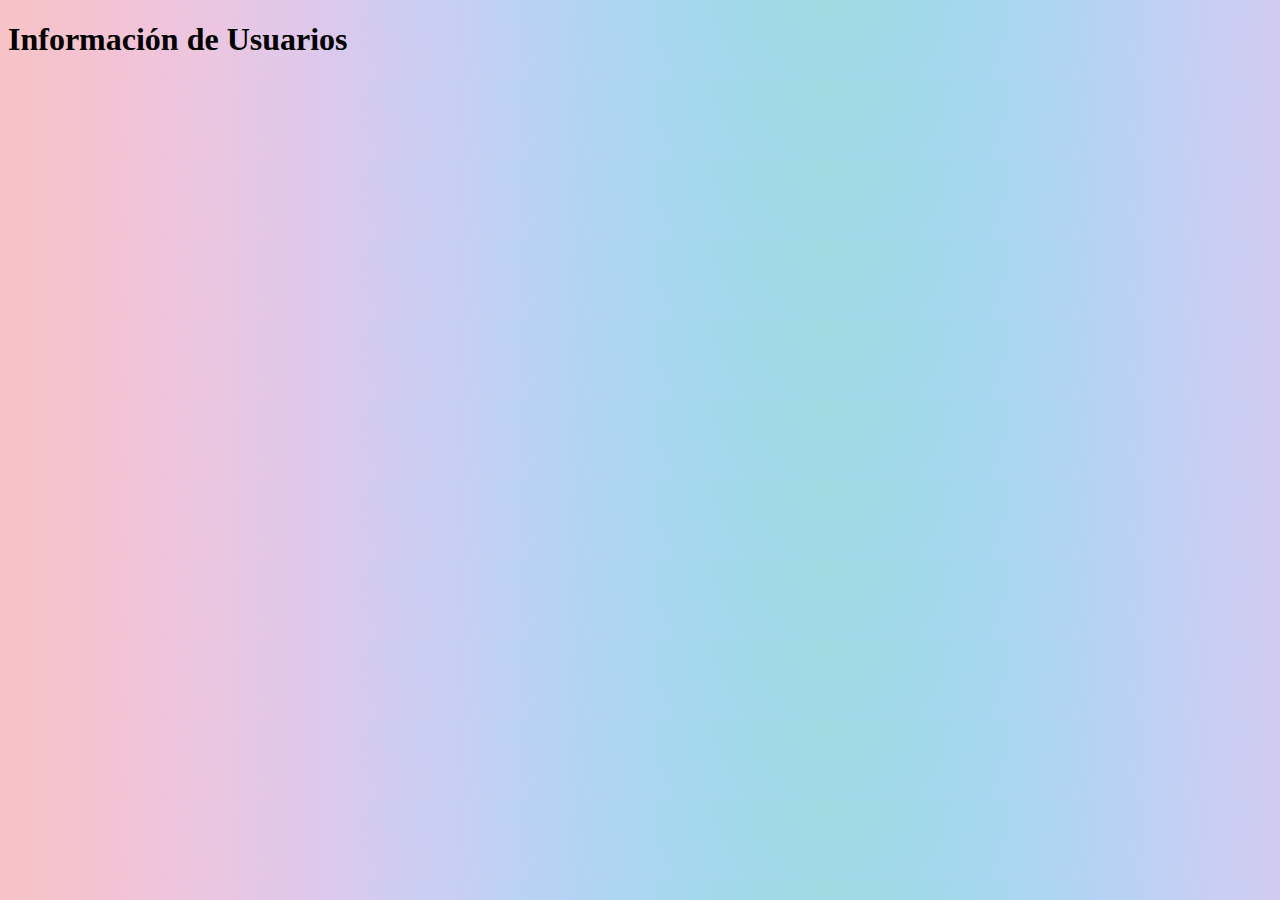
==== Parcial3/Ejercicio3/jsgrid.html @ e84a4091 "a" ====
<!DOCTYPE html>
<html lang="en">
<head>
	 <meta charset="UTF-8">
	 <title>EJERCICIO 3 JSGRID</title>
		<link rel="stylesheet" href="jsgrid/jsgrid.min.css" />
  		<link rel="stylesheet" href="jsgrid/jsgrid-theme.min.css" />
  		<link rel="stylesheet" href="Estilos.css">
  		<script src="JQuery341/jquery-3.4.1.js"></script>
  		<script src="jsgrid/jsgrid.js"></script>
		<script src="jsgrid.js"></script>

</head>
<body>
   	<h1> Información de Usuarios </h1>
   	<div id="Datosjsgrid"></div>
	   
</body>
</html>
---- Parcial3/Ejercicio3/jsgrid/jsgrid.min.css ----
/*
 * jsGrid v1.5.3 (http://js-grid.com)
 * (c) 2016 Artem Tabalin
 * Licensed under MIT (https://github.com/tabalinas/jsgrid/blob/master/LICENSE)
 */

.jsgrid{position:relative;overflow:hidden;font-size:1em}.jsgrid,.jsgrid *,.jsgrid :after,.jsgrid :before{box-sizing:border-box}.jsgrid input,.jsgrid select,.jsgrid textarea{font-size:1em}.jsgrid-grid-header{overflow-x:hidden;overflow-y:scroll;-webkit-user-select:none;-khtml-user-select:none;-moz-user-select:none;-ms-user-select:none;-o-user-select:none;user-select:none}.jsgrid-grid-body{overflow-x:auto;overflow-y:scroll;-webkit-overflow-scrolling:touch}.jsgrid-table{width:100%;table-layout:fixed;border-collapse:collapse;border-spacing:0}.jsgrid-cell{padding:.5em}.jsgrid-header-cell,.jsgrid-сell{box-sizing:border-box}.jsgrid-align-left{text-align:left}.jsgrid-align-center,.jsgrid-align-center input,.jsgrid-align-center select,.jsgrid-align-center textarea{text-align:center}.jsgrid-align-right,.jsgrid-align-right input,.jsgrid-align-right select,.jsgrid-align-right textarea{text-align:right}.jsgrid-header-cell{padding:.5em}.jsgrid-edit-row input,.jsgrid-edit-row select,.jsgrid-edit-row textarea,.jsgrid-filter-row input,.jsgrid-filter-row select,.jsgrid-filter-row textarea,.jsgrid-insert-row input,.jsgrid-insert-row select,.jsgrid-insert-row textarea{width:100%;padding:.3em .5em}.jsgrid-edit-row input[type=checkbox],.jsgrid-filter-row input[type=checkbox],.jsgrid-insert-row input[type=checkbox]{width:auto}.jsgrid-selected-row .jsgrid-cell{cursor:pointer}.jsgrid-nodata-row .jsgrid-cell{padding:.5em 0;text-align:center}.jsgrid-header-sort{cursor:pointer}.jsgrid-pager{padding:.5em 0}.jsgrid-pager-nav-button{padding:.2em .6em}.jsgrid-pager-nav-inactive-button{display:none;pointer-events:none}.jsgrid-pager-page{padding:.2em .6em}
---- Parcial3/Ejercicio3/jsgrid/jsgrid-theme.min.css ----
/*
 * jsGrid v1.5.3 (http://js-grid.com)
 * (c) 2016 Artem Tabalin
 * Licensed under MIT (https://github.com/tabalinas/jsgrid/blob/master/LICENSE)
 */

.jsgrid-edit-row>.jsgrid-cell,.jsgrid-filter-row>.jsgrid-cell,.jsgrid-grid-body,.jsgrid-grid-header,.jsgrid-header-row>.jsgrid-header-cell,.jsgrid-insert-row>.jsgrid-cell{border:1px solid #e9e9e9}.jsgrid-header-row>.jsgrid-header-cell{border-top:0}.jsgrid-filter-row>.jsgrid-cell,.jsgrid-header-row>.jsgrid-header-cell,.jsgrid-insert-row>.jsgrid-cell{border-bottom:0}.jsgrid-filter-row>.jsgrid-cell:first-child,.jsgrid-header-row>.jsgrid-header-cell:first-child,.jsgrid-insert-row>.jsgrid-cell:first-child{border-left:none}.jsgrid-filter-row>.jsgrid-cell:last-child,.jsgrid-header-row>.jsgrid-header-cell:last-child,.jsgrid-insert-row>.jsgrid-cell:last-child{border-right:none}.jsgrid-header-row .jsgrid-align-left,.jsgrid-header-row .jsgrid-align-right{text-align:center}.jsgrid-grid-header{background:#f9f9f9}.jsgrid-header-scrollbar{scrollbar-arrow-color:#f1f1f1;scrollbar-base-color:#f1f1f1;scrollbar-3dlight-color:#f1f1f1;scrollbar-highlight-color:#f1f1f1;scrollbar-track-color:#f1f1f1;scrollbar-shadow-color:#f1f1f1;scrollbar-dark-shadow-color:#f1f1f1}.jsgrid-header-scrollbar::-webkit-scrollbar{visibility:hidden}.jsgrid-header-scrollbar::-webkit-scrollbar-track{background:#f1f1f1}.jsgrid-header-sortable:hover{cursor:pointer;background:#fcfcfc}.jsgrid-header-row .jsgrid-header-sort{background:#c4e2ff}.jsgrid-header-sort:before{content:" ";display:block;float:left;width:0;height:0;border-style:solid}.jsgrid-header-sort-asc:before{border-width:0 5px 5px;border-color:transparent transparent #009a67}.jsgrid-header-sort-desc:before{border-width:5px 5px 0;border-color:#009a67 transparent transparent}.jsgrid-grid-body{border-top:none}.jsgrid-cell{border:1px solid #f3f3f3}.jsgrid-grid-body .jsgrid-alt-row:first-child .jsgrid-cell,.jsgrid-grid-body .jsgrid-row:first-child .jsgrid-cell{border-top:none}.jsgrid-grid-body .jsgrid-cell:first-child{border-left:none}.jsgrid-grid-body .jsgrid-cell:last-child{border-right:none}.jsgrid-row>.jsgrid-cell{background:#fff}.jsgrid-alt-row>.jsgrid-cell{background:#fcfcfc}.jsgrid-header-row>.jsgrid-header-cell{background:#f9f9f9}.jsgrid-filter-row>.jsgrid-cell{background:#fcfcfc}.jsgrid-insert-row>.jsgrid-cell{background:#e3ffe5}.jsgrid-edit-row>.jsgrid-cell{background:#fdffe3}.jsgrid-selected-row>.jsgrid-cell{background:#c4e2ff;border-color:#c4e2ff}.jsgrid-nodata-row>.jsgrid-cell{background:#fff}.jsgrid-invalid input,.jsgrid-invalid select,.jsgrid-invalid textarea{background:#ffe3e5;border:1px solid #ff808a}.jsgrid-pager-current-page{font-weight:700}.jsgrid-pager-nav-inactive-button a{color:#d3d3d3}.jsgrid-button+.jsgrid-button{margin-left:5px}.jsgrid-button:hover{opacity:.5;transition:opacity 200ms linear}.jsgrid .jsgrid-button{width:16px;height:16px;border:none;cursor:pointer;background-image:url([data-uri]);background-repeat:no-repeat;background-color:transparent}@media only screen and (-webkit-min-device-pixel-ratio:2),only screen and (min-device-pixel-ratio:2){.jsgrid .jsgrid-button{background-image:url([data-uri]);background-size:24px 352px}}.jsgrid .jsgrid-mode-button{width:24px;height:24px}.jsgrid-mode-on-button{opacity:.5}.jsgrid-cancel-edit-button{background-position:0 0;width:16px;height:16px}.jsgrid-clear-filter-button{background-position:0 -40px;width:16px;height:16px}.jsgrid-delete-button{background-position:0 -80px;width:16px;height:16px}.jsgrid-edit-button{background-position:0 -120px;width:16px;height:16px}.jsgrid-insert-mode-button{background-position:0 -160px;width:24px;height:24px}.jsgrid-insert-button{background-position:0 -208px;width:16px;height:16px}.jsgrid-search-mode-button{background-position:0 -248px;width:24px;height:24px}.jsgrid-search-button{background-position:0 -296px;width:16px;height:16px}.jsgrid-update-button{background-position:0 -336px;width:16px;height:16px}.jsgrid-load-shader{background:#ddd;opacity:.5;filter:alpha(opacity=50)}.jsgrid-load-panel{width:15em;height:5em;background:#fff;border:1px solid #e9e9e9;padding-top:3em;text-align:center}.jsgrid-load-panel:before{content:' ';position:absolute;top:.5em;left:50%;margin-left:-1em;width:2em;height:2em;border:2px solid #009a67;border-right-color:transparent;border-radius:50%;-webkit-animation:indicator 1s linear infinite;animation:indicator 1s linear infinite}@-webkit-keyframes indicator{from{-webkit-transform:rotate(0deg)}50%{-webkit-transform:rotate(180deg)}to{-webkit-transform:rotate(360deg)}}@keyframes indicator{from{transform:rotate(0deg)}50%{transform:rotate(180deg)}to{transform:rotate(360deg)}}
---- Parcial3/Ejercicio3/Estilos.css ----
body {
    background-image: radial-gradient(circle at 64.94% -5.76%, #9fdadf 0, #9fdae4 4.55%, #a1d9e8 9.09%, #a3d8eb 13.64%, #a6d7ee 18.18%, #aad6f1 22.73%, #afd5f3 27.27%, #b4d3f4 31.82%, #bad2f4 36.36%, #c0d0f4 40.91%, #c7cff3 45.45%, #cdcdf2 50%, #d3cbf0 54.55%, #d9caed 59.09%, #dfc8ea 63.64%, #e4c7e6 68.18%, #e9c6e2 72.73%, #edc5de 77.27%, #f0c4d9 81.82%, #f3c3d4 86.36%, #f5c3cf 90.91%, #f6c3ca 95.45%, #f7c3c5 100%)
}
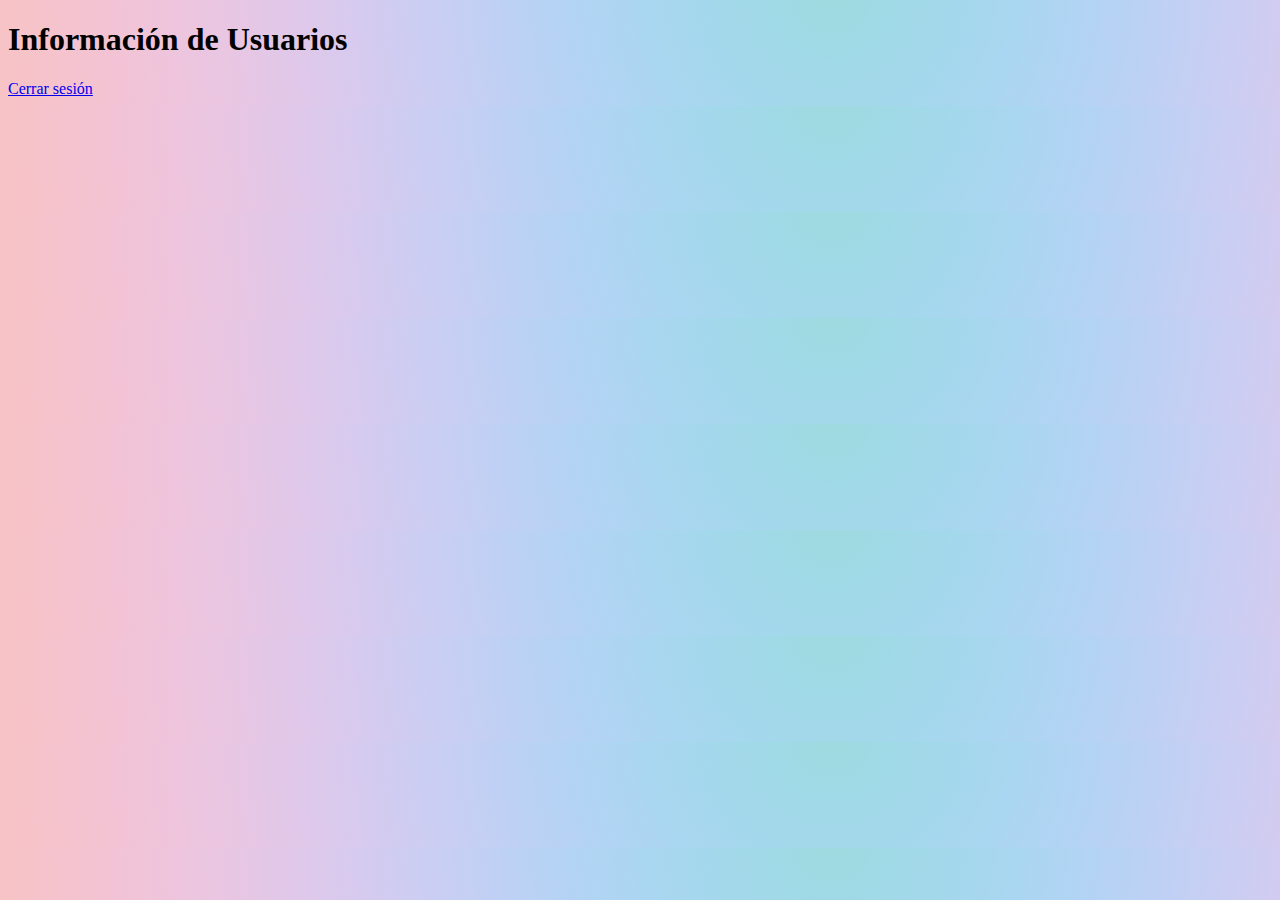
==== commit 58356c1b: "listo:)" ====
--- a/Parcial3/Ejercicio3/jsgrid.html
+++ b/Parcial3/Ejercicio3/jsgrid.html
@@ -14,6 +14,8 @@
 <body>
    	<h1> Información de Usuarios </h1>
    	<div id="Datosjsgrid"></div>
-	   
+
+
+	   <a href="salir.php">Cerrar sesión</a>
 </body>
 </html>
